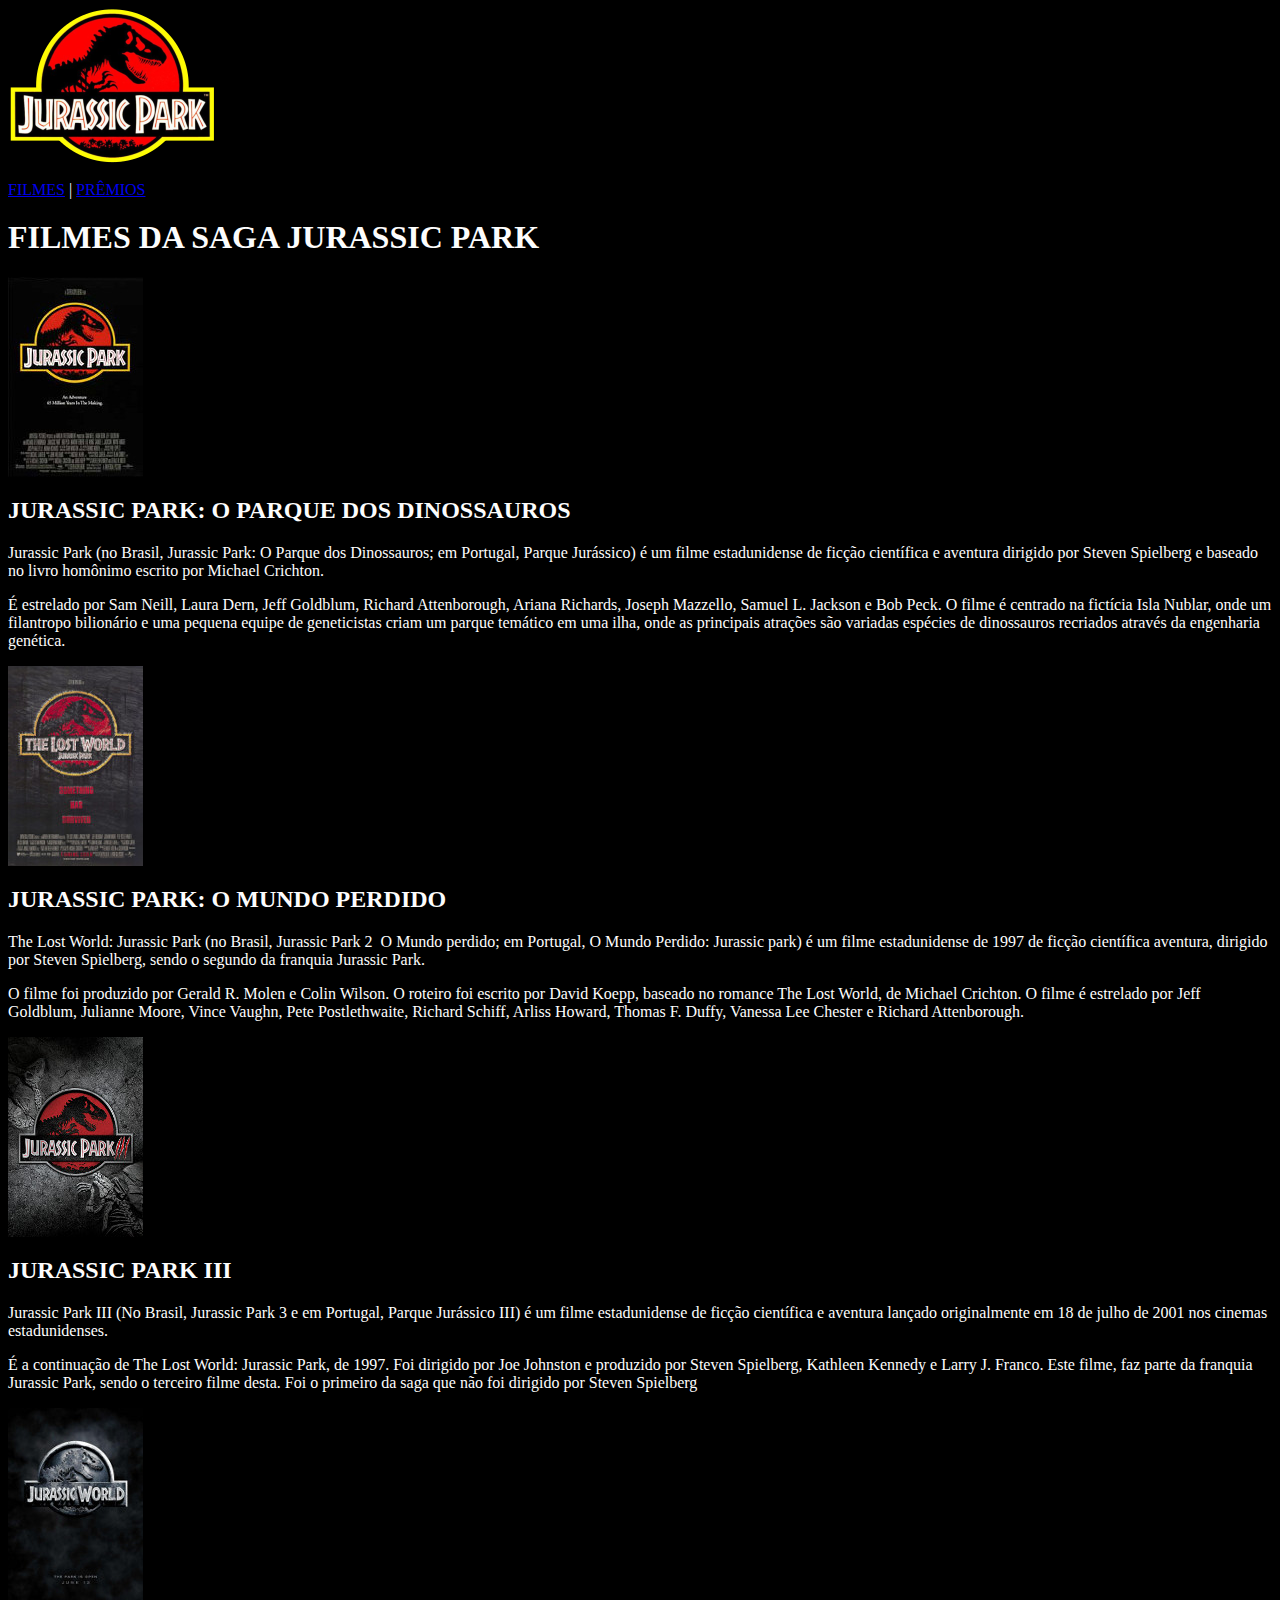
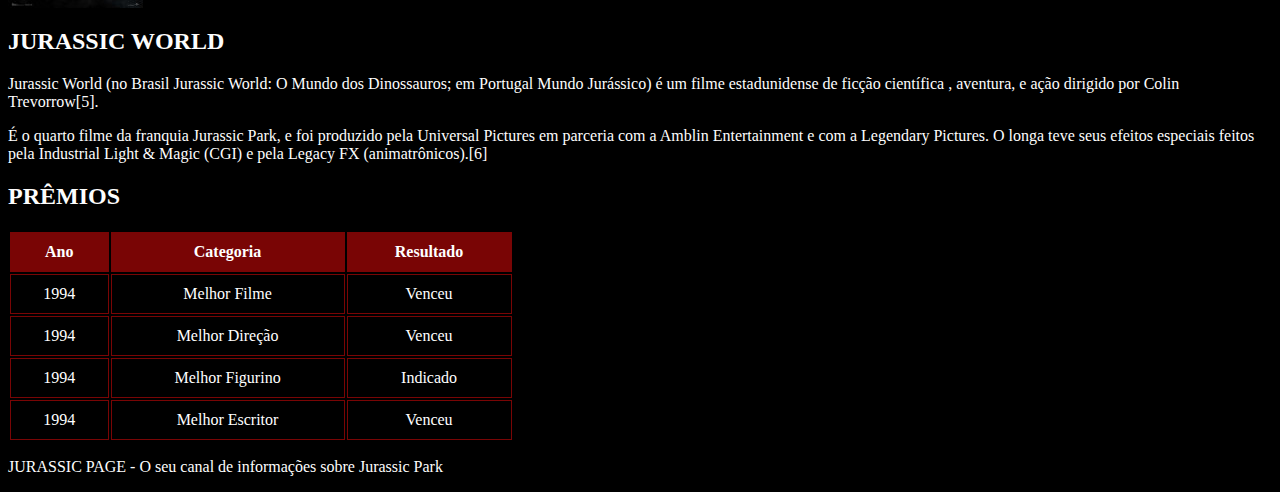
==== index.html @ 390aae2f "Update and rename jurassicpark.html to index.html" ====
<!DOCTYPE html>
<html>
<head>
    <title>Página Jurassic Park</title>
    <link rel="icon" href="Jurassic-Park-logo-nova.ico">
    <link rel="stylesheet" href="style.css">
</head>
<body>

    <!-- logotipo -->
    <img src="jp_topoLogotipo.png" alt="logo jurassic park">

    <!--Faz referência pra um lugar específico na página-->
    <p>
        <a href="#filmes">FILMES</a> | 
        <a href="#premios">PRÊMIOS</a>
    </p>

    <h1 id="filmes">FILMES DA SAGA JURASSIC PARK</h1>

    <p>
        <img src="jp_posterFilme_JurassicPark1.jpg" alt="imagem principal">
    </p>

    <h2>JURASSIC PARK: O PARQUE DOS DINOSSAUROS</h2>
    <p>
        Jurassic Park (no Brasil, Jurassic Park: O Parque dos Dinossauros; em Portugal, Parque Jurássico) é um 
        filme estadunidense de ficção científica e aventura dirigido por Steven Spielberg e baseado no livro homônimo 
        escrito por Michael Crichton.
    </p>
    <p>
        É estrelado por Sam Neill, Laura Dern, Jeff Goldblum, Richard Attenborough, Ariana Richards, Joseph Mazzello,
        Samuel L. Jackson e Bob Peck. O filme é centrado na fictícia Isla Nublar, onde um filantropo bilionário e uma pequena
        equipe de geneticistas criam um parque temático em uma ilha, onde as principais atrações são variadas espécies de
        dinossauros recriados através da engenharia genética.
    </p>

    <p>
        <img src="jp_posterFilme_JurassicPark2.jpg" alt="imagem 2">
    </p>

    <h2>JURASSIC PARK: O MUNDO PERDIDO</h2>

    <p>The Lost World: Jurassic Park (no Brasil, Jurassic Park 2 ­ O Mundo perdido; em Portugal, O Mundo
        Perdido: Jurassic park) é um filme estadunidense de 1997 de ficção científica aventura, dirigido por Steven
        Spielberg, sendo o segundo da franquia Jurassic Park.
    </p>
    <p>
        O filme foi produzido por Gerald R. Molen e Colin Wilson. O roteiro foi escrito por David Koepp, baseado
        no romance The Lost World, de Michael Crichton. O filme é estrelado por Jeff Goldblum, Julianne Moore,
        Vince Vaughn, Pete Postlethwaite, Richard Schiff, Arliss Howard, Thomas F. Duffy, Vanessa Lee Chester e
        Richard Attenborough.
        </p>

        <p>
            <img src="jp_posterFilme_JurassicPark3.jpg" alt="imagem 3">
        </p>

    <h2>JURASSIC PARK III</h2>

    <p>Jurassic Park III (No Brasil, Jurassic Park 3 e em Portugal, Parque Jurássico III) é um filme estadunidense de
        ficção científica e aventura lançado originalmente em 18 de julho de 2001 nos cinemas estadunidenses.
    </p>
    <p>
        É a continuação de The Lost World: Jurassic Park, de 1997. Foi dirigido por Joe Johnston e produzido por
        Steven Spielberg, Kathleen Kennedy e Larry J. Franco. Este filme, faz parte da franquia Jurassic Park, sendo
        o terceiro filme desta. Foi o primeiro da saga que não foi dirigido por Steven Spielberg</p>
    </p>

    <p>
        <img src="jp_posterFilme_JurassicPark4.jpg" alt="imagem 4">
    </p>


    <h2>JURASSIC WORLD</h2>

    <p>
    Jurassic World (no Brasil Jurassic World: O Mundo dos Dinossauros; em Portugal Mundo Jurássico) é um
filme estadunidense de ficção científica , aventura, e ação dirigido por Colin Trevorrow[5].
    </p>
    <p>
É o quarto filme da franquia Jurassic Park, e foi produzido pela Universal Pictures em parceria com a
Amblin Entertainment e com a Legendary Pictures. O longa teve seus efeitos especiais feitos pela Industrial
Light & Magic (CGI) e pela Legacy FX (animatrônicos).[6]
    </p>
   
    <h2 id="premios">PRÊMIOS</h2>

    <table>
        <tr>
            <th>Ano</th>    <!--'th' cria a coluna-->
            <th>Categoria</th>
            <th>Resultado</th>
        </tr>
        <tr>
            <td>1994</td>   <!--'td' cria a linha-->
            <td>Melhor Filme</td>
            <td>Venceu</td>
        </tr>
        <tr>
            <td>1994</td>
            <td>Melhor Direção</td>
            <td>Venceu</td>
        </tr>
        <tr>
            <td>1994</td>
            <td>Melhor Figurino</td>
            <td>Indicado</td>
        </tr>
        <tr>
            <td>1994</td>
            <td>Melhor Escritor</td>
            <td>Venceu</td>
        </tr>
        
    </table>

    <p>JURASSIC PAGE - O seu canal de informações sobre Jurassic Park</p>

</body>
</html>
---- style.css ----
body {
    background-color: #000000; 
}

h1 {
    color: #fdfdfd;
    margin-top: 20px;
}

h2 {
    color: #fdfdfd;
    margin-top:20;
}

p {
    color: #fdfdfd;

}

table {
    width: 40%;
    margin: 0;

}

th, td {
    padding: 10px;
    text-align: center;
    border: 0.6px solid #790505;
}

th {
    background-color: #790505;
    color: #fff;
}

td {
    background-color: #000000;
    color: #fff;
}


img {
    display: block;
    margin: 0
    
}
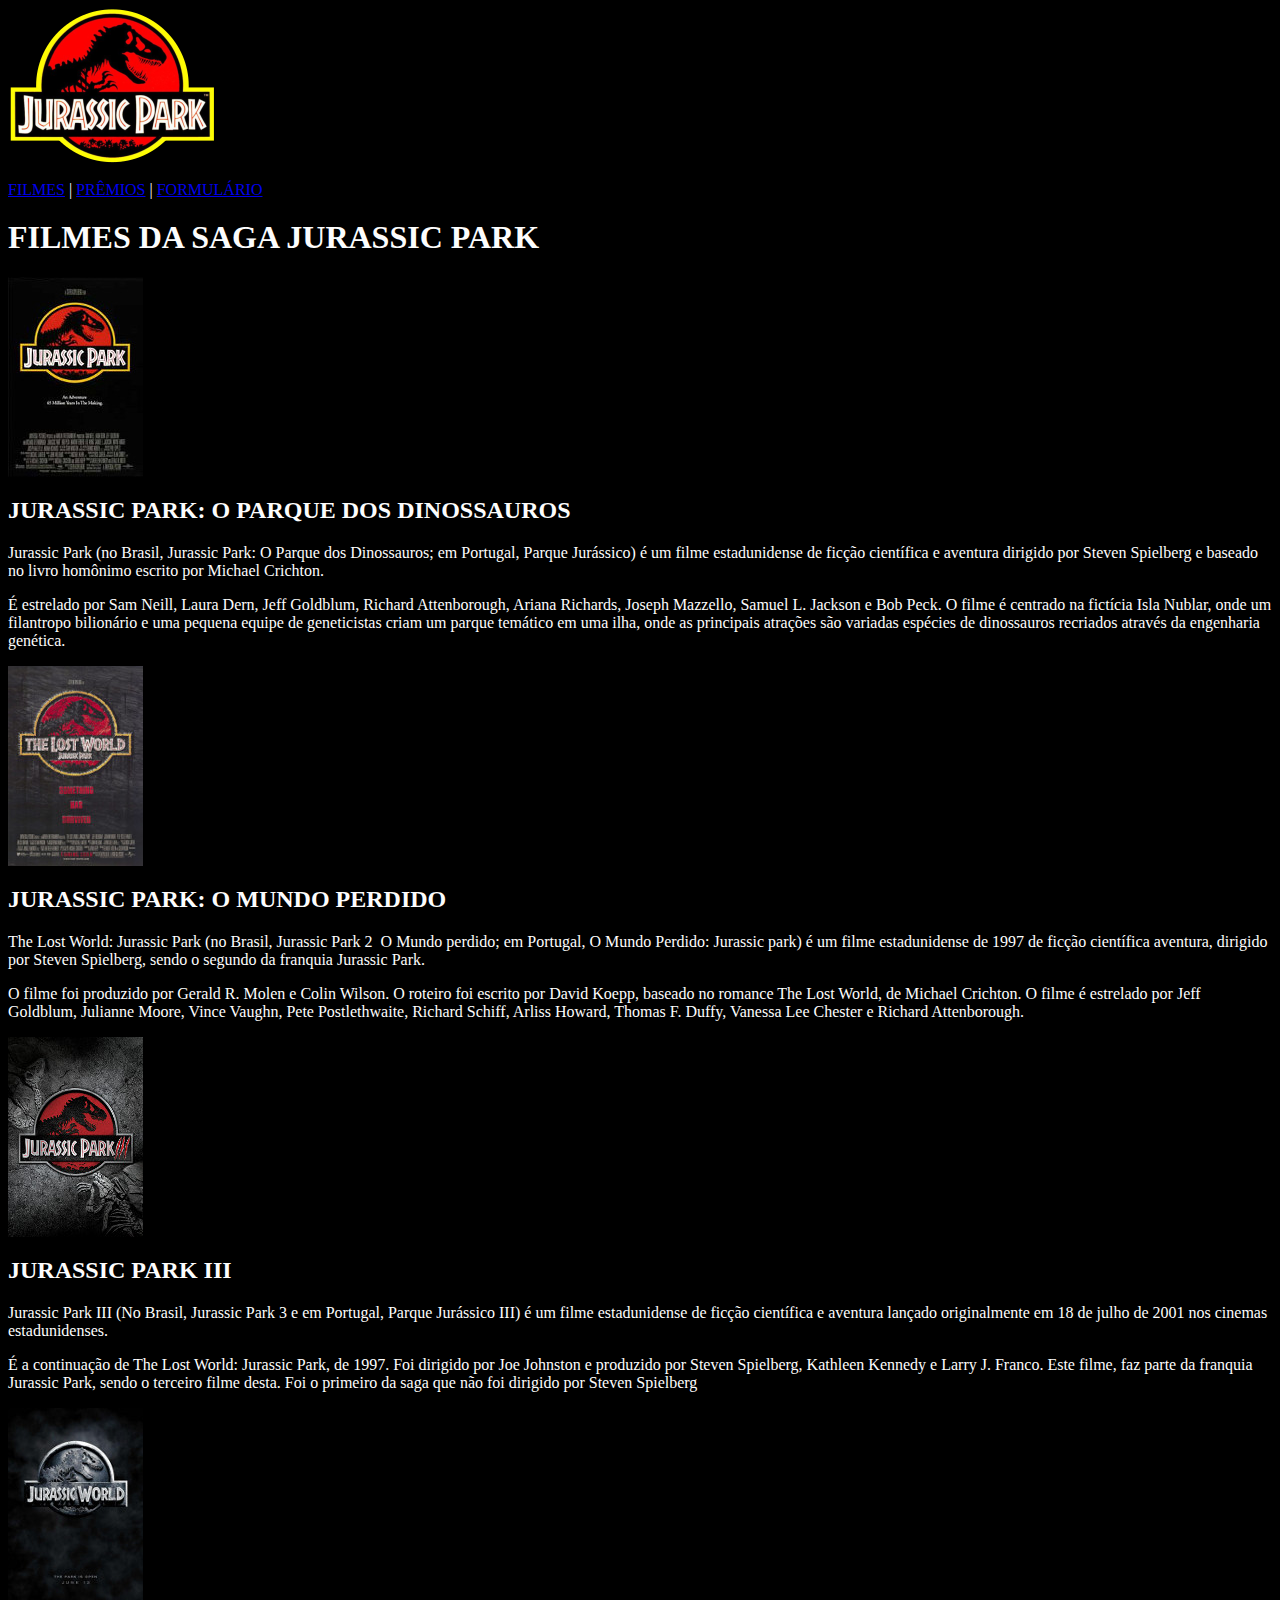
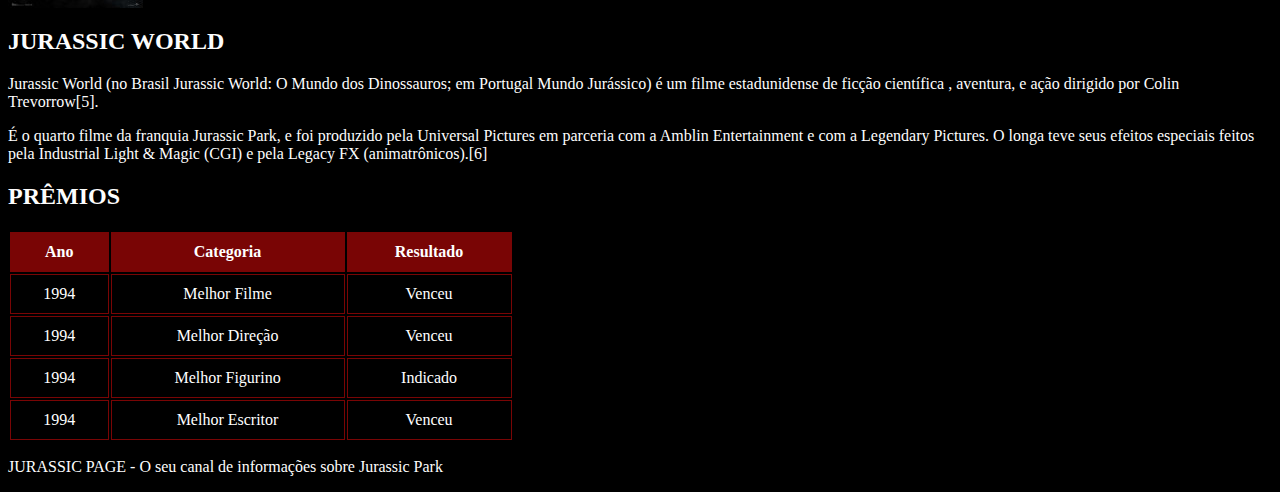
==== commit d74bf3ba: "Nova versão Index" ====
--- a/index.html
+++ b/index.html
@@ -7,20 +7,22 @@
 </head>
 <body>
 
-    <!-- logotipo -->
-    <img src="jp_topoLogotipo.png" alt="logo jurassic park">
+    <img src="jp_topoLogotipo.png" alt="logo jurassic park">  <!-- logotipo -->
 
-    <!--Faz referência pra um lugar específico na página-->
-    <p>
-        <a href="#filmes">FILMES</a> | 
-        <a href="#premios">PRÊMIOS</a>
-    </p>
+        <p>
+            <a href="#filmes">FILMES</a> |  <!--Faz referência pra um lugar específico na página-->
+            <a href="#premios">PRÊMIOS</a> |
+            <a href="formulario.html">FORMULÁRIO</a>
+        </p>
+
 
     <h1 id="filmes">FILMES DA SAGA JURASSIC PARK</h1>
 
+<div class="dark">
     <p>
         <img src="jp_posterFilme_JurassicPark1.jpg" alt="imagem principal">
-    </p>
+    </p>  
+
 
     <h2>JURASSIC PARK: O PARQUE DOS DINOSSAUROS</h2>
     <p>
@@ -35,6 +37,10 @@
         dinossauros recriados através da engenharia genética.
     </p>
 
+</div>
+
+
+<div class="white">
     <p>
         <img src="jp_posterFilme_JurassicPark2.jpg" alt="imagem 2">
     </p>
@@ -51,7 +57,10 @@
         Vince Vaughn, Pete Postlethwaite, Richard Schiff, Arliss Howard, Thomas F. Duffy, Vanessa Lee Chester e
         Richard Attenborough.
         </p>
+</div>
 
+
+<div class="dark">
         <p>
             <img src="jp_posterFilme_JurassicPark3.jpg" alt="imagem 3">
         </p>
@@ -67,6 +76,10 @@
         o terceiro filme desta. Foi o primeiro da saga que não foi dirigido por Steven Spielberg</p>
     </p>
 
+</div>
+
+
+<div class="white">
     <p>
         <img src="jp_posterFilme_JurassicPark4.jpg" alt="imagem 4">
     </p>
@@ -83,6 +96,10 @@
 Amblin Entertainment e com a Legendary Pictures. O longa teve seus efeitos especiais feitos pela Industrial
 Light & Magic (CGI) e pela Legacy FX (animatrônicos).[6]
     </p>
+</div>
+
+
+<div class="dark">
    
     <h2 id="premios">PRÊMIOS</h2>
 
@@ -115,7 +132,14 @@
         
     </table>
 
+</div>
+
+
+<div>
+
     <p>JURASSIC PAGE - O seu canal de informações sobre Jurassic Park</p>
+</div>
+   
 
 </body>
 </html>
